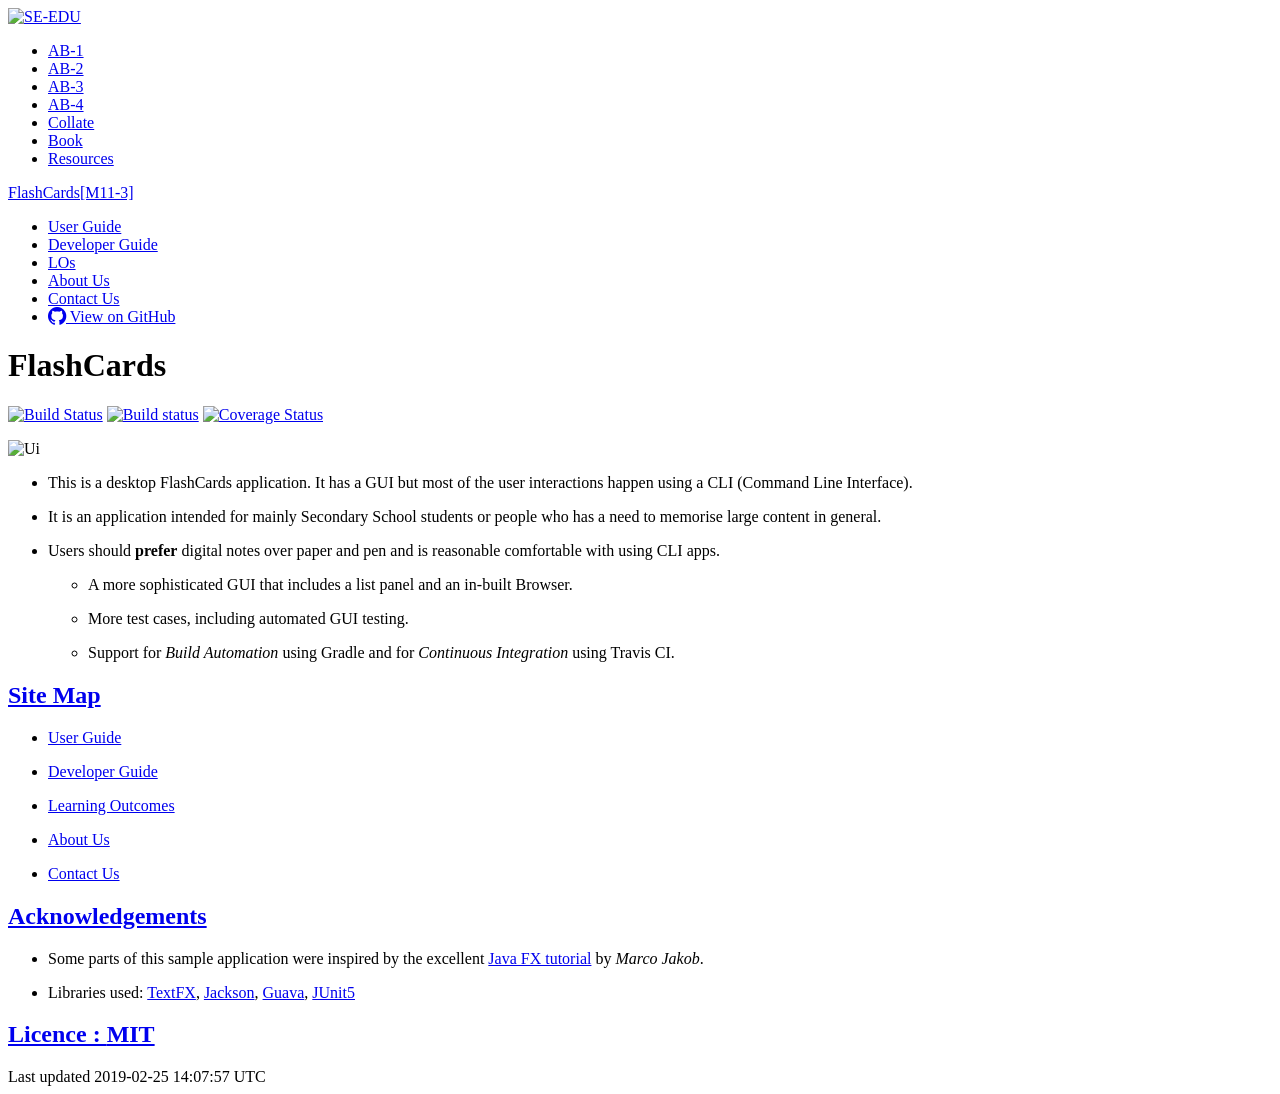
==== index.html @ 2ba3dc6c "Rebuild pages at f3b2365728d867f9c99bf2d13b0a5be630dcc479" ====
<!DOCTYPE html><html lang="en"><head><meta charset="UTF-8"><!--[if IE]><meta http-equiv="X-UA-Compatible" content="IE=edge"><![endif]--><meta name="viewport" content="width=device-width, initial-scale=1.0"><meta name="generator" content="Asciidoctor 1.5.6.1"><title>FlashCards</title><link rel="stylesheet" href="stylesheets/gh-pages.css">
<link rel="stylesheet" href="https://cdnjs.cloudflare.com/ajax/libs/font-awesome/4.5.0/css/font-awesome.min.css">
<link rel="stylesheet" href="stylesheets/coderay-asciidoctor.css"></head><body class="article"><div id="seedu-header"><nav class="navbar navbar-lg navbar-light bg-lighter"><div class="container"><a class="navbar-brand" href="https://se-edu.github.io/"><img src="images/SeEduLogo.png" alt="SE-EDU"></a><ul class="navbar-nav"><li class="nav-item"><a class="nav-link" href="https://se-edu.github.io/addressbook-level1">AB-1</a></li><li class="nav-item"><a class="nav-link" href="https://se-edu.github.io/addressbook-level2">AB-2</a></li><li class="nav-item"><a class="nav-link" href="https://se-edu.github.io/addressbook-level3">AB-3</a></li><li class="nav-item"><a class="nav-link active" href="index.html">AB-4</a></li><li class="nav-item"><a class="nav-link" href="https://se-edu.github.io/collate">Collate</a></li><li class="nav-item"><a class="nav-link" href="https://se-edu.github.io/se-book">Book</a></li><li class="nav-item"><a class="nav-link" href="https://se-edu.github.io/learningresources">Resources</a></li></ul></div></nav></div><div id="site-header"><nav class="navbar navbar-light bg-light"><div class="container"><a class="navbar-brand" href="index.html">FlashCards[M11-3]</a><ul class="navbar-nav"><li class="nav-item"><a class="nav-link" href="UserGuide.html">User Guide</a></li><li class="nav-item"><a class="nav-link" href="DeveloperGuide.html">Developer Guide</a></li><li class="nav-item"><a class="nav-link" href="LearningOutcomes.html">LOs</a></li><li class="nav-item"><a class="nav-link" href="AboutUs.html">About Us</a></li><li class="nav-item"><a class="nav-link" href="ContactUs.html">Contact Us</a></li><li class="navitem"><a class="nav-link" href="https://github.com/cs2113-ay1819s2-m11-3/main"><span class="fa fa-github fa-lg" aria-hidden="true"></span>&nbsp;View on GitHub</a></li></ul></div></nav></div><div id="header"><h1>FlashCards</h1></div><div id="content"><div id="preamble">
<div class="sectionbody">
<div class="paragraph">
<p><a href="https://travis-ci.org/cs2113-ay1819s2-m11-3/main"><span class="image"><img src="https://travis-ci.org/se-edu/addressbook-level4.svg?branch=master" alt="Build Status"></span></a>
<a href="https://ci.appveyor.com/project/damithc/addressbook-level4"><span class="image"><img src="https://ci.appveyor.com/api/projects/status/3boko2x2vr5cc3w2?svg=true" alt="Build status"></span></a>
<a href="https://coveralls.io/github/cs2113-ay1819s2-m11-3/main"><span class="image"><img src="https://coveralls.io/repos/github/se-edu/addressbook-level4/badge.svg?branch=master" alt="Coverage Status"></span></a></p>
</div>
<div class="imageblock">
<div class="content">
<img src="images/Ui.png" alt="Ui" width="600">
</div>
</div>
<div class="ulist">
<ul>
<li>
<p>This is a desktop FlashCards application. It has a GUI but most of the user interactions happen using a CLI (Command Line Interface).</p>
</li>
<li>
<p>It is an application intended for mainly Secondary School students or people who has a need to memorise large content in general.</p>
</li>
<li>
<p>Users should <strong>prefer</strong> digital notes over paper and pen and is reasonable comfortable with using CLI apps.</p>
<div class="ulist">
<ul>
<li>
<p>A more sophisticated GUI that includes a list  panel and an in-built Browser.</p>
</li>
<li>
<p>More test cases, including automated GUI testing.</p>
</li>
<li>
<p>Support for <em>Build Automation</em> using Gradle and for <em>Continuous Integration</em> using Travis CI.</p>
</li>
</ul>
</div>
</li>
</ul>
</div>
</div>
</div>
<div class="sect1">
<h2 id="site-map"><a class="link" href="#site-map">Site Map</a></h2>
<div class="sectionbody">
<div class="ulist">
<ul>
<li>
<p><a href="UserGuide.html">User Guide</a></p>
</li>
<li>
<p><a href="DeveloperGuide.html">Developer Guide</a></p>
</li>
<li>
<p><a href="LearningOutcomes.html">Learning Outcomes</a></p>
</li>
<li>
<p><a href="AboutUs.html">About Us</a></p>
</li>
<li>
<p><a href="ContactUs.html">Contact Us</a></p>
</li>
</ul>
</div>
</div>
</div>
<div class="sect1">
<h2 id="acknowledgements"><a class="link" href="#acknowledgements">Acknowledgements</a></h2>
<div class="sectionbody">
<div class="ulist">
<ul>
<li>
<p>Some parts of this sample application were inspired by the excellent <a href="http://code.makery.ch/library/javafx-8-tutorial/">Java FX tutorial</a> by
<em>Marco Jakob</em>.</p>
</li>
<li>
<p>Libraries used: <a href="https://github.com/TestFX/TestFX">TextFX</a>, <a href="https://github.com/FasterXML/jackson">Jackson</a>, <a href="https://github.com/google/guava">Guava</a>, <a href="https://github.com/junit-team/junit5">JUnit5</a></p>
</li>
</ul>
</div>
</div>
</div>
<div class="sect1">
<h2 id="licence-a-href-license-mit-a"><a class="link" href="#licence-a-href-license-mit-a">Licence : <a href="LICENSE">MIT</a></a></h2>
<div class="sectionbody">

</div>
</div></div><div id="footer"><div class="container"><div id="footer-text">Last updated 2019-02-25 14:07:57 UTC</div></div></div></body></html>
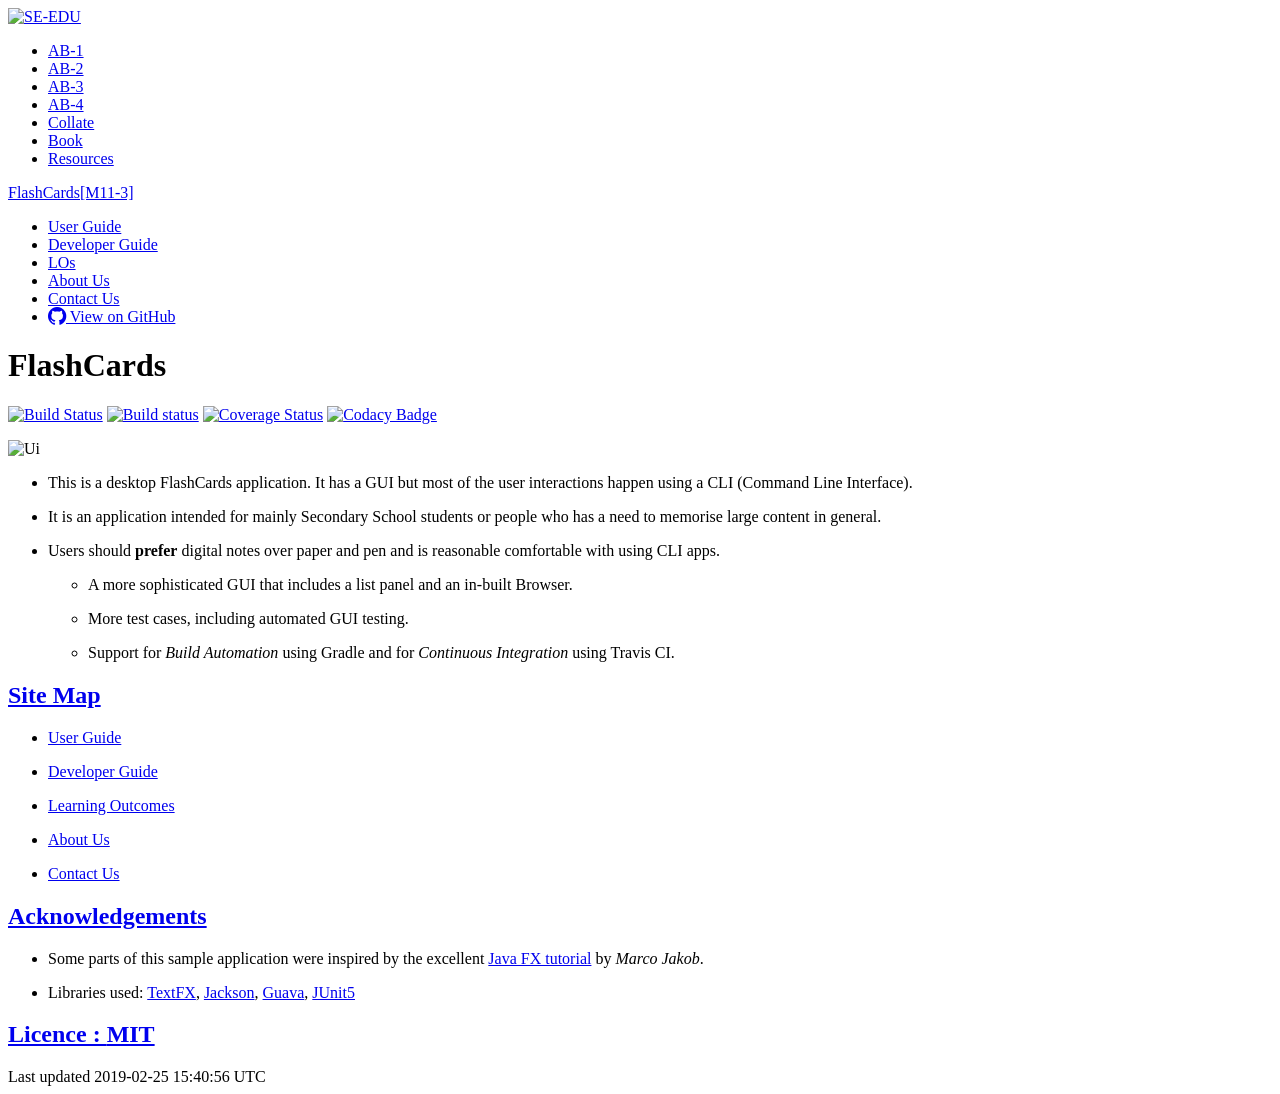
==== commit 9636d5cb: "Rebuild pages at c74dd0629ec959efa8cd974ccc496f8a0c415e49" ====
--- a/index.html
+++ b/index.html
@@ -5,7 +5,8 @@
 <div class="paragraph">
 <p><a href="https://travis-ci.org/cs2113-ay1819s2-m11-3/main"><span class="image"><img src="https://travis-ci.org/se-edu/addressbook-level4.svg?branch=master" alt="Build Status"></span></a>
 <a href="https://ci.appveyor.com/project/damithc/addressbook-level4"><span class="image"><img src="https://ci.appveyor.com/api/projects/status/3boko2x2vr5cc3w2?svg=true" alt="Build status"></span></a>
-<a href="https://coveralls.io/github/cs2113-ay1819s2-m11-3/main"><span class="image"><img src="https://coveralls.io/repos/github/se-edu/addressbook-level4/badge.svg?branch=master" alt="Coverage Status"></span></a></p>
+<a href="https://coveralls.io/github/cs2113-ay1819s2-m11-3/main"><span class="image"><img src="https://coveralls.io/repos/github/se-edu/addressbook-level4/badge.svg?branch=master" alt="Coverage Status"></span></a>
+<a href="https://www.codacy.com/app/damith/addressbook-level4?utm_source=github.com&amp;utm_medium=referral&amp;utm_content=se-edu/addressbook-level4&amp;utm_campaign=Badge_Grade"><span class="image"><img src="https://api.codacy.com/project/badge/Grade/fc0b7775cf7f4fdeaf08776f3d8e364a" alt="Codacy Badge"></span></a></p>
 </div>
 <div class="imageblock">
 <div class="content">
@@ -85,4 +86,4 @@
 <div class="sectionbody">
 
 </div>
-</div></div><div id="footer"><div class="container"><div id="footer-text">Last updated 2019-02-25 14:07:57 UTC</div></div></div></body></html>+</div></div><div id="footer"><div class="container"><div id="footer-text">Last updated 2019-02-25 15:40:56 UTC</div></div></div></body></html>
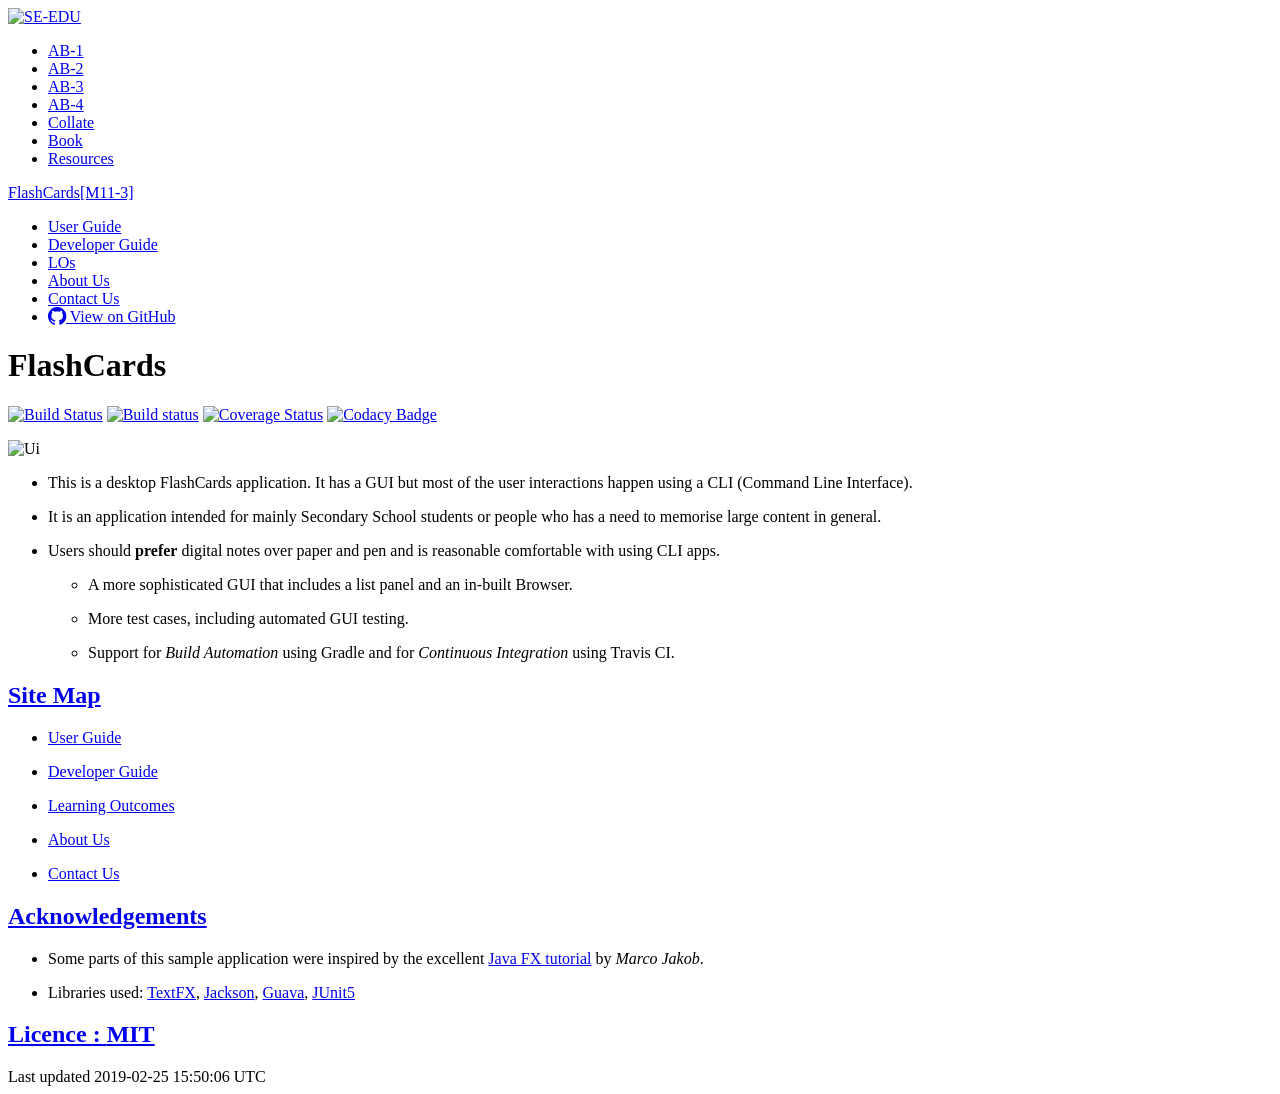
==== commit 54e99f54: "Rebuild pages at c97f654d51f7e4e71e220d0e05be580b708ccec5" ====
--- a/index.html
+++ b/index.html
@@ -86,4 +86,4 @@
 <div class="sectionbody">
 
 </div>
-</div></div><div id="footer"><div class="container"><div id="footer-text">Last updated 2019-02-25 15:40:56 UTC</div></div></div></body></html>+</div></div><div id="footer"><div class="container"><div id="footer-text">Last updated 2019-02-25 15:50:06 UTC</div></div></div></body></html>
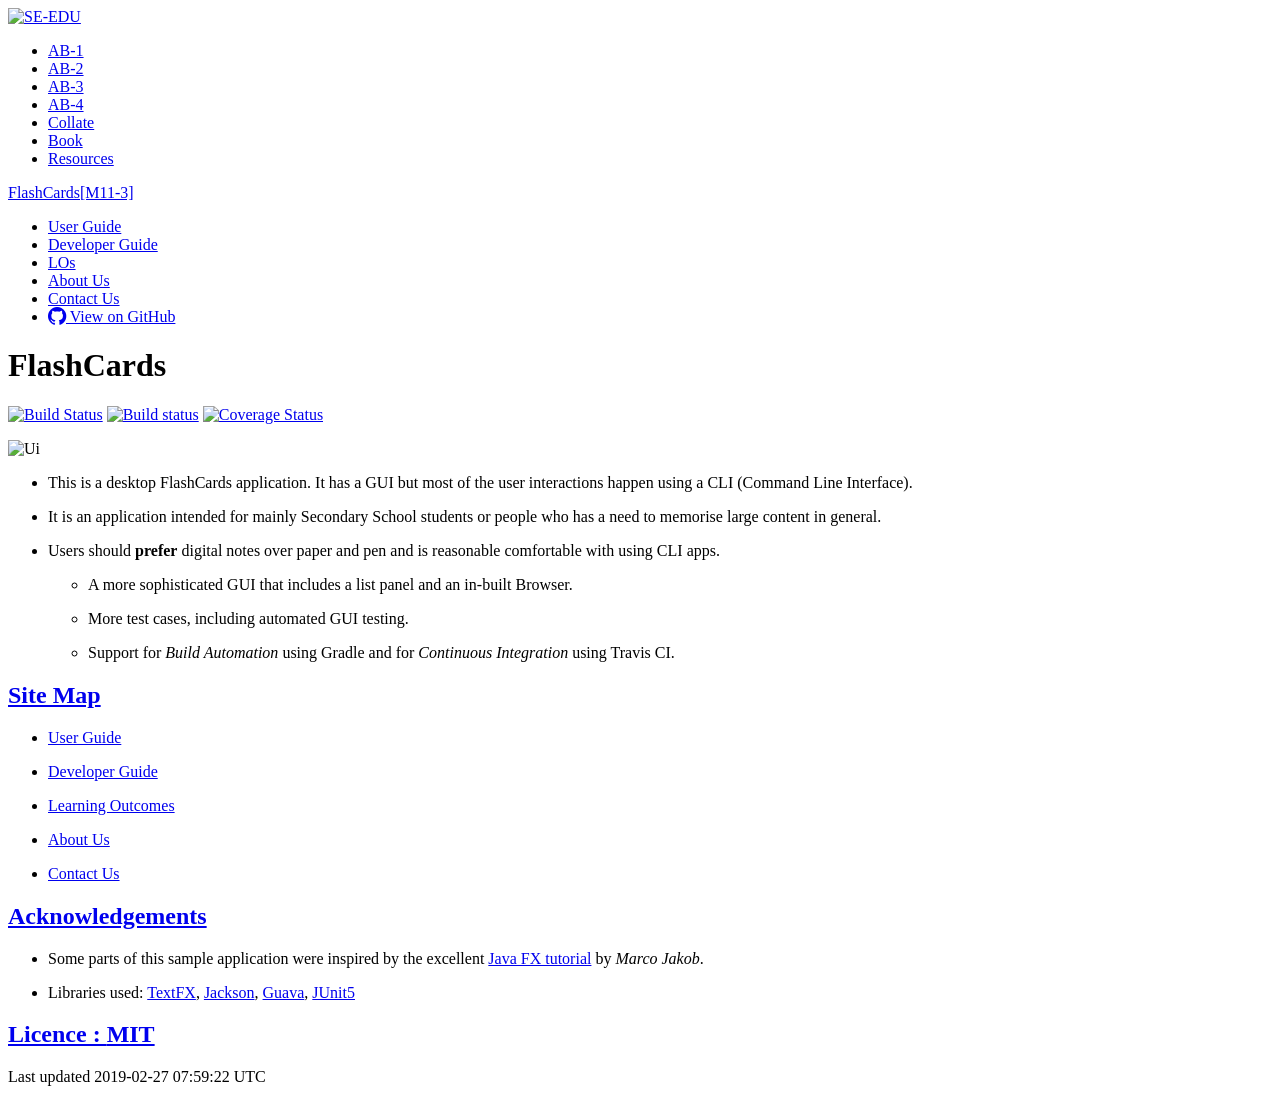
==== commit 130a9320: "Rebuild pages at 2af95319a84277f61670c1d9135c711b4718c037" ====
--- a/index.html
+++ b/index.html
@@ -5,8 +5,7 @@
 <div class="paragraph">
 <p><a href="https://travis-ci.org/cs2113-ay1819s2-m11-3/main"><span class="image"><img src="https://travis-ci.org/se-edu/addressbook-level4.svg?branch=master" alt="Build Status"></span></a>
 <a href="https://ci.appveyor.com/project/damithc/addressbook-level4"><span class="image"><img src="https://ci.appveyor.com/api/projects/status/3boko2x2vr5cc3w2?svg=true" alt="Build status"></span></a>
-<a href="https://coveralls.io/github/cs2113-ay1819s2-m11-3/main"><span class="image"><img src="https://coveralls.io/repos/github/se-edu/addressbook-level4/badge.svg?branch=master" alt="Coverage Status"></span></a>
-<a href="https://www.codacy.com/app/damith/addressbook-level4?utm_source=github.com&amp;utm_medium=referral&amp;utm_content=se-edu/addressbook-level4&amp;utm_campaign=Badge_Grade"><span class="image"><img src="https://api.codacy.com/project/badge/Grade/fc0b7775cf7f4fdeaf08776f3d8e364a" alt="Codacy Badge"></span></a></p>
+<a href="https://coveralls.io/github/cs2113-ay1819s2-m11-3/main"><span class="image"><img src="https://coveralls.io/repos/github/se-edu/addressbook-level4/badge.svg?branch=master" alt="Coverage Status"></span></a></p>
 </div>
 <div class="imageblock">
 <div class="content">
@@ -86,4 +85,4 @@
 <div class="sectionbody">
 
 </div>
-</div></div><div id="footer"><div class="container"><div id="footer-text">Last updated 2019-02-25 15:50:06 UTC</div></div></div></body></html>+</div></div><div id="footer"><div class="container"><div id="footer-text">Last updated 2019-02-27 07:59:22 UTC</div></div></div></body></html>
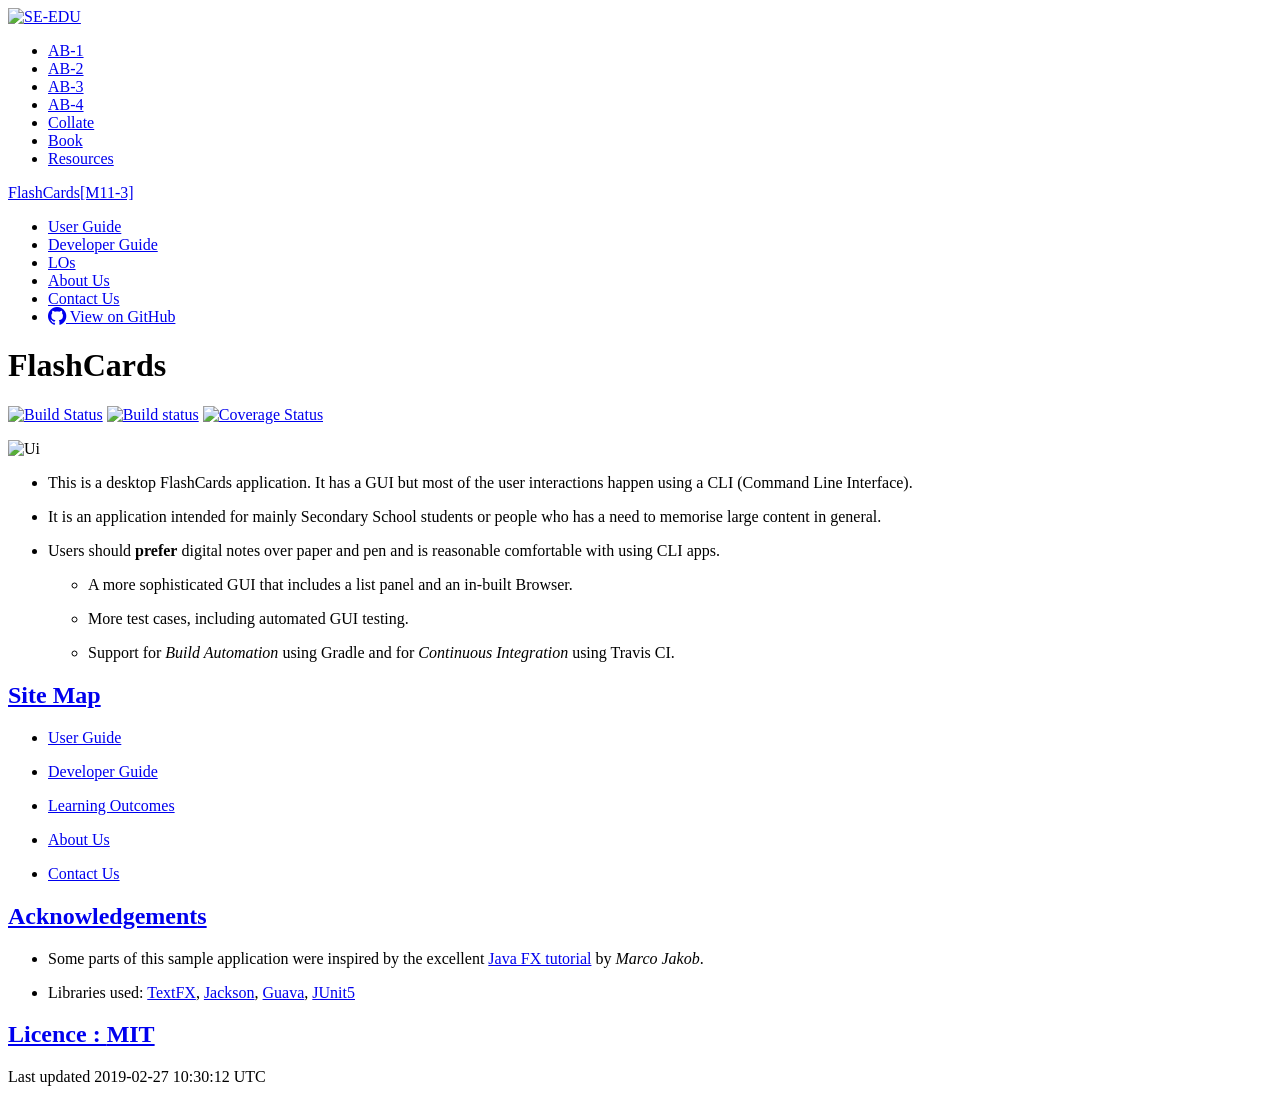
==== commit cc0ed591: "Rebuild pages at ce69ee6b8192f1a39ec7236b0ceee73bd2851a59" ====
--- a/index.html
+++ b/index.html
@@ -85,4 +85,4 @@
 <div class="sectionbody">
 
 </div>
-</div></div><div id="footer"><div class="container"><div id="footer-text">Last updated 2019-02-27 07:59:22 UTC</div></div></div></body></html>+</div></div><div id="footer"><div class="container"><div id="footer-text">Last updated 2019-02-27 10:30:12 UTC</div></div></div></body></html>
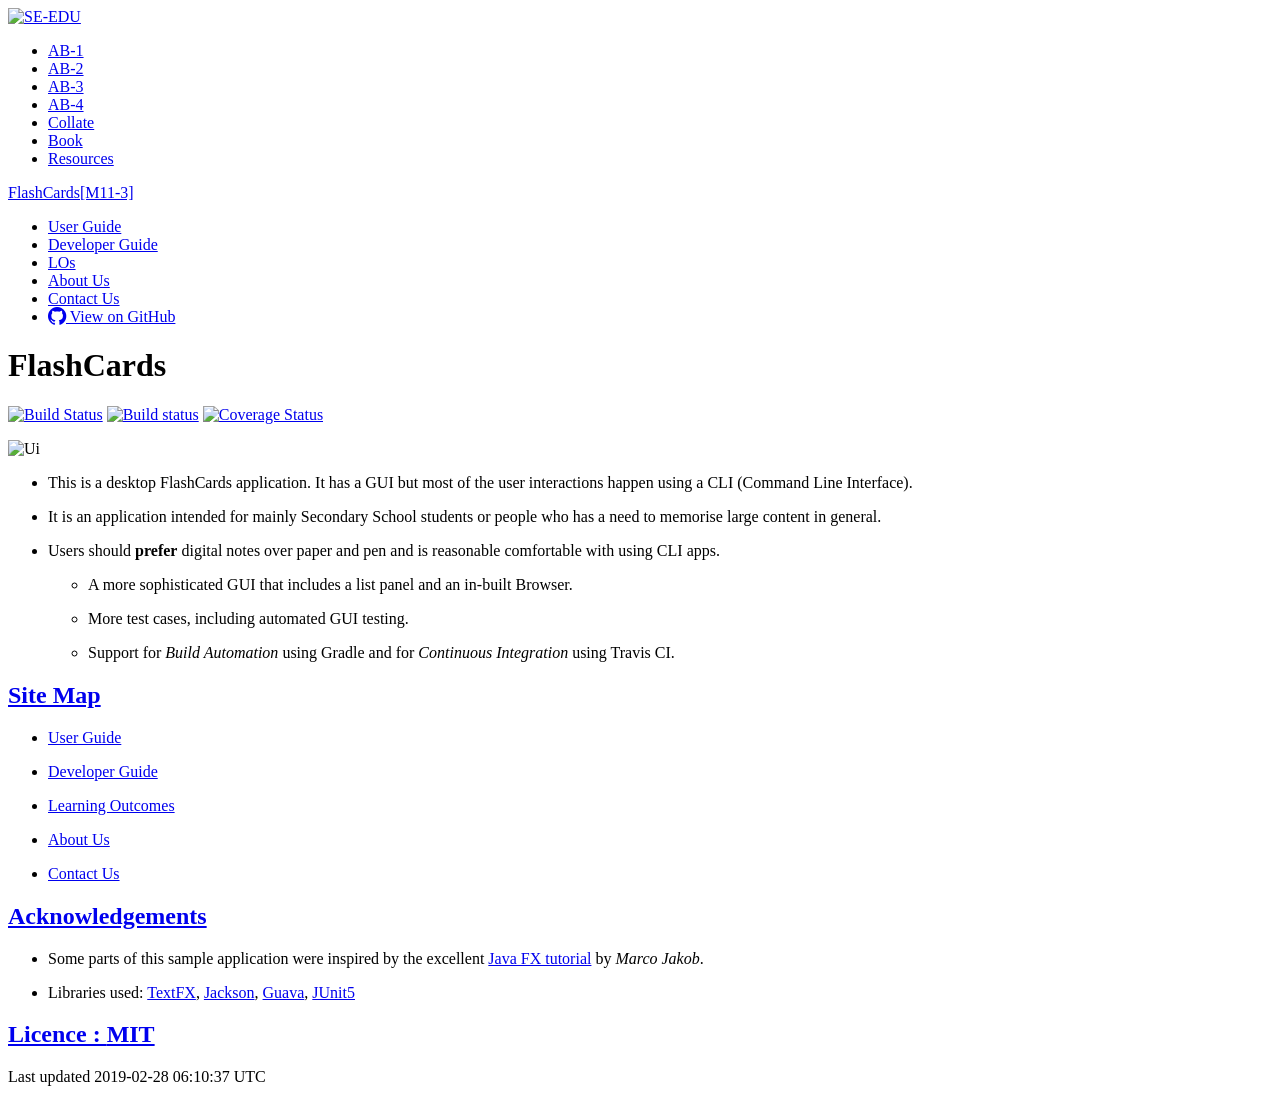
==== commit 14801028: "Rebuild pages at d12c0792b143845a21b37af6eb04801d9952555e" ====
--- a/index.html
+++ b/index.html
@@ -85,4 +85,4 @@
 <div class="sectionbody">
 
 </div>
-</div></div><div id="footer"><div class="container"><div id="footer-text">Last updated 2019-02-27 10:30:12 UTC</div></div></div></body></html>+</div></div><div id="footer"><div class="container"><div id="footer-text">Last updated 2019-02-28 06:10:37 UTC</div></div></div></body></html>
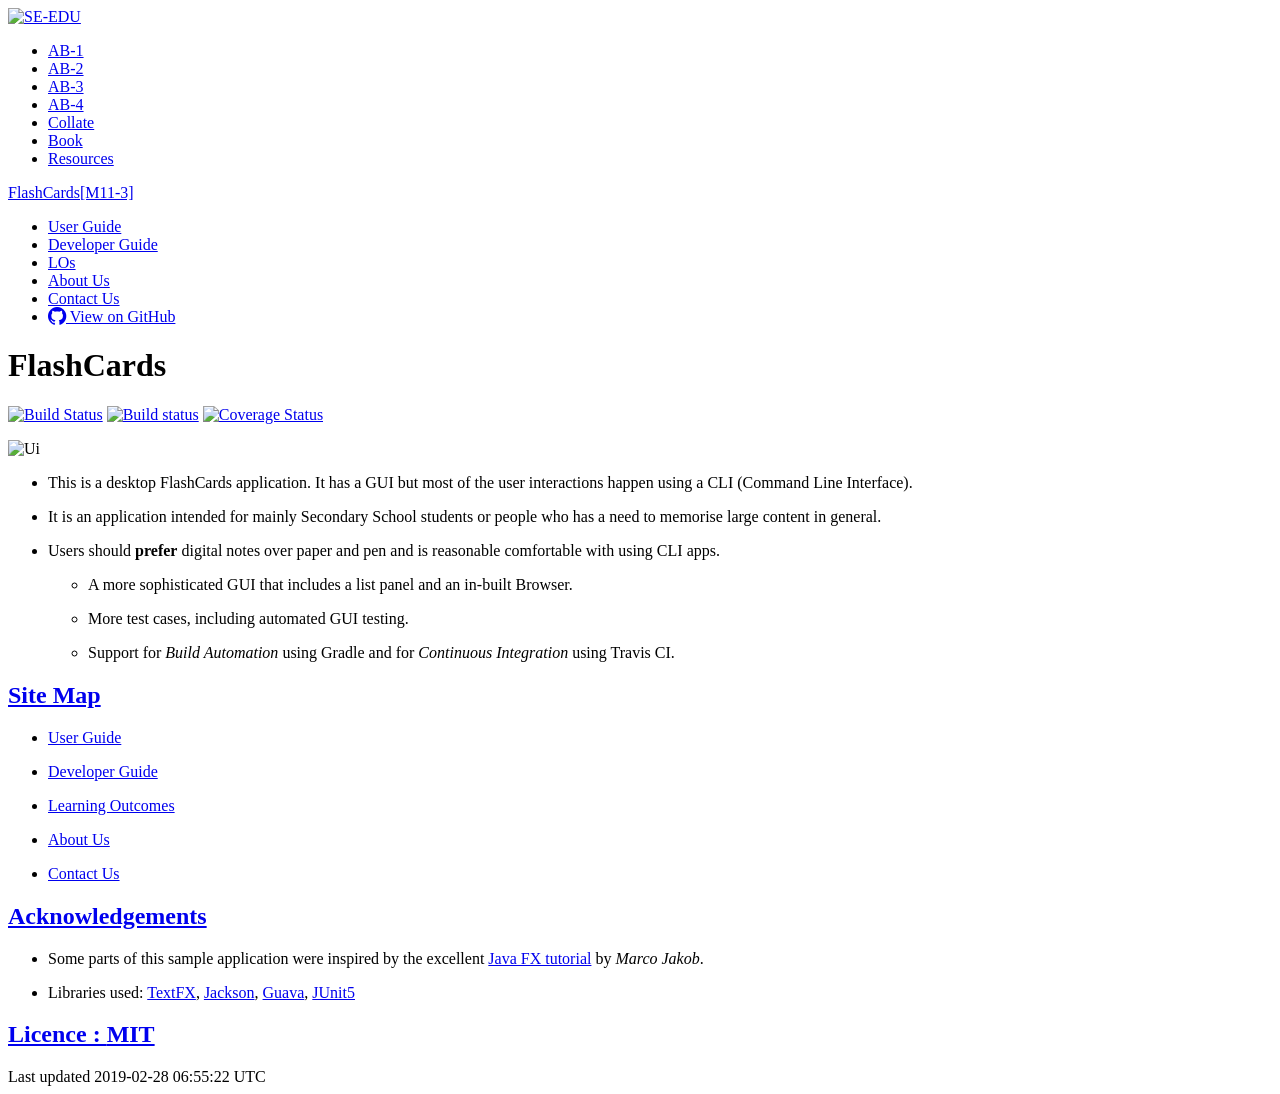
==== commit f7697b64: "Rebuild pages at 120e3a12fa8c176a3de0c6ee2f002e2b52e32926" ====
--- a/index.html
+++ b/index.html
@@ -85,4 +85,4 @@
 <div class="sectionbody">
 
 </div>
-</div></div><div id="footer"><div class="container"><div id="footer-text">Last updated 2019-02-28 06:10:37 UTC</div></div></div></body></html>+</div></div><div id="footer"><div class="container"><div id="footer-text">Last updated 2019-02-28 06:55:22 UTC</div></div></div></body></html>
